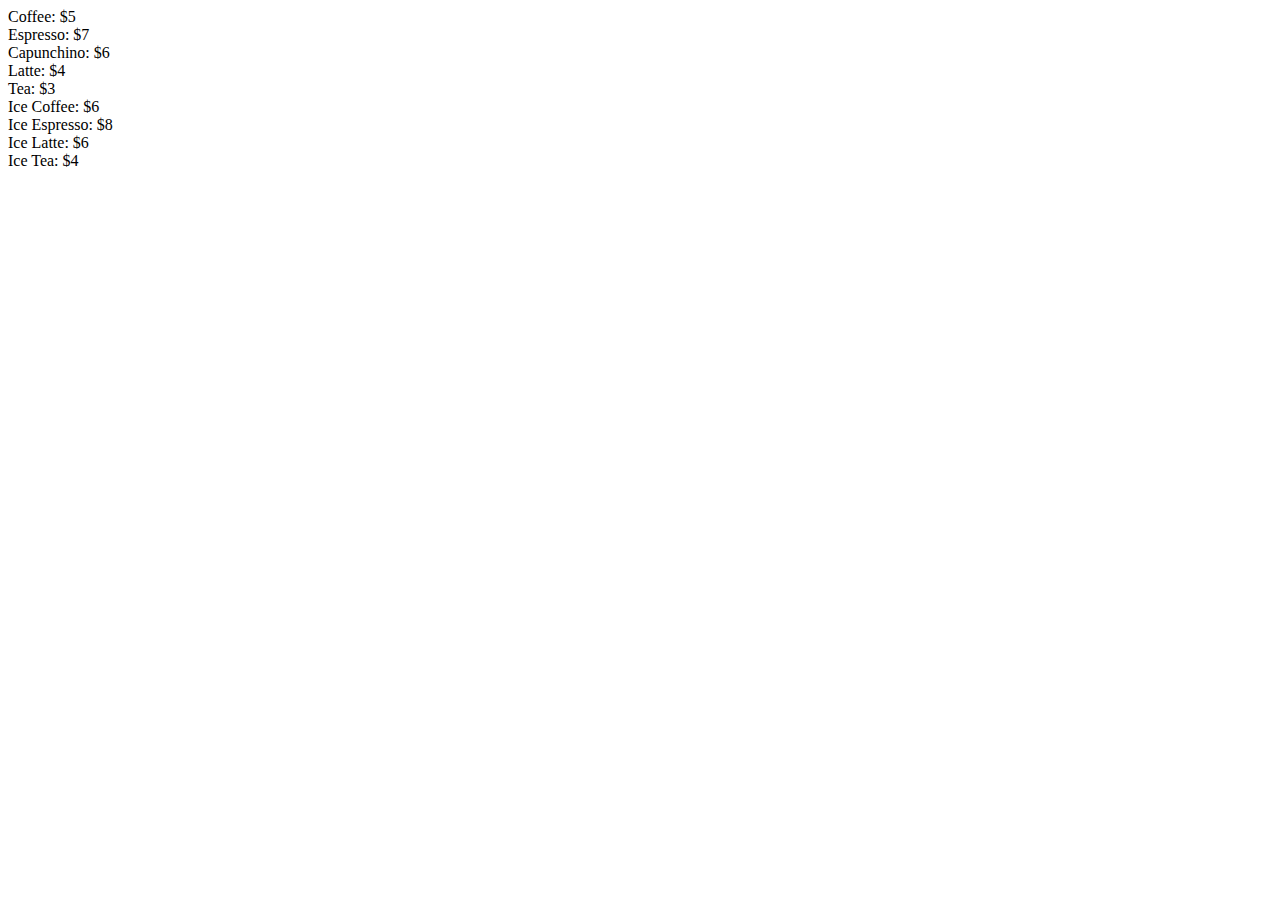
==== ex.html @ e4448c7a "added commas to score. added jQuery." ====
<!DOCTYPE html>
<html>
<head>
	<title>
		
	</title>


</head>
<body>

<div id="drinkOptions">
	
</div>

<script   src="https://code.jquery.com/jquery-2.2.4.min.js"   integrity="sha256-BbhdlvQf/xTY9gja0Dq3HiwQF8LaCRTXxZKRutelT44="   crossorigin="anonymous"></script>

<script type="text/javascript">


	var drinkList = [
        'Coffee: $5',
        'Espresso: $7',
        'Capunchino: $6',
        'Latte: $4',
        'Tea: $3',
        'Ice Coffee: $6',
        'Ice Espresso: $8',
        'Ice Latte: $6',
        'Ice Tea: $4'
        ];

    // Create code that "grabs" the div with the matching id (#drinkOptions);

    for(i=0;i<drinkList.length;i++){
    	$('#drinkOptions').append("<div>"+drinkList[i]+"</div>");
    }

    // ...


    // ...


	// Create a for loop that creates HTML content of all the drinks using Javascript.
	// HINT: You will need to use each of the following methods: createElement, innerHTML, appendChild
	// ...




	// ...
</script>

</body>
</html>
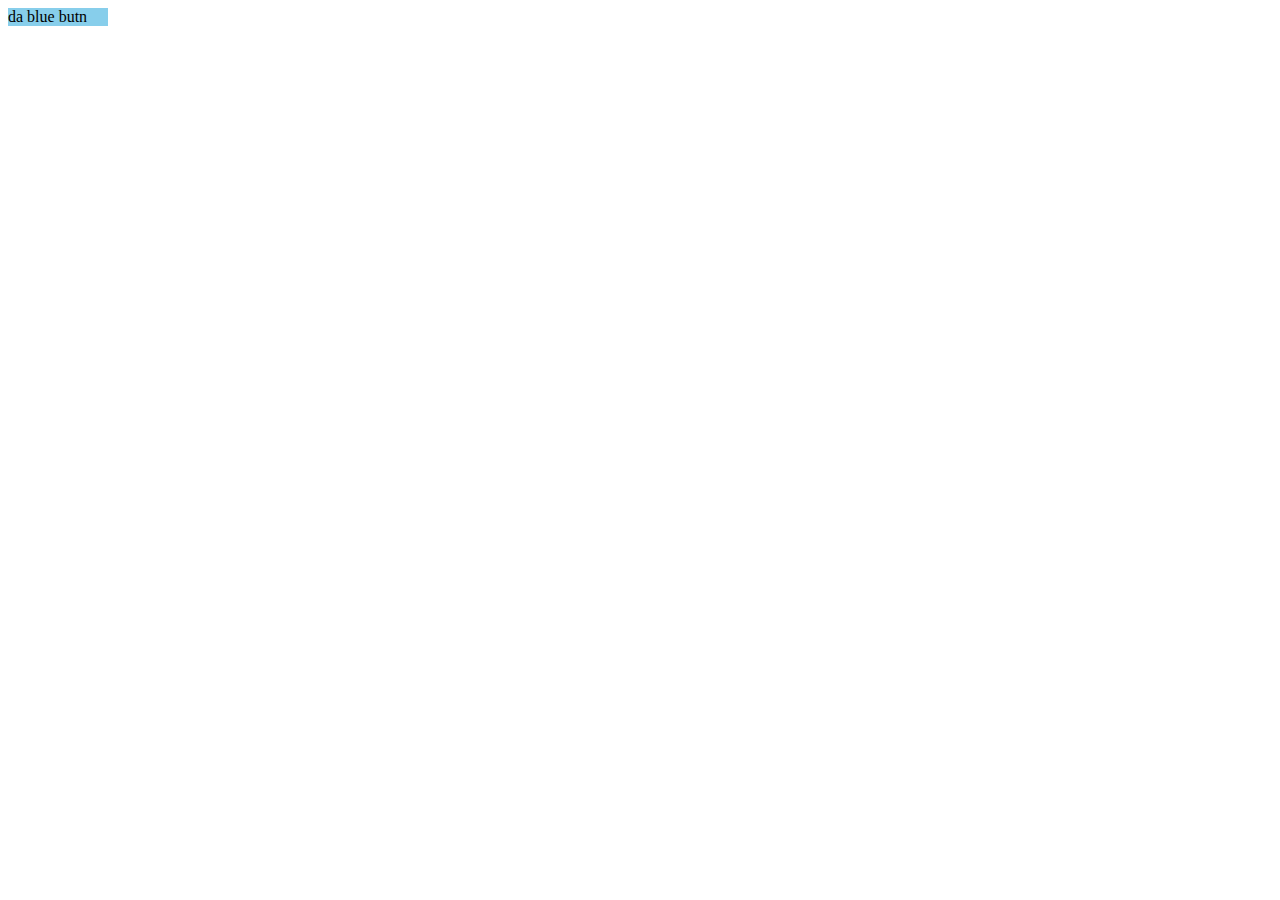
==== commit c584a907: "added animatino for limit break" ====
--- a/ex.html
+++ b/ex.html
@@ -1,55 +1,36 @@
 <!DOCTYPE html>
 <html>
 <head>
-	<title>
-		
-	</title>
-
+	<style>
+	.btn{
+		background-color:skyblue;
+		width:100px;
+	}
+	</style>
 
 </head>
 <body>
 
-<div id="drinkOptions">
-	
-</div>
+<div class="btn">da blue butn</div>	
+
+<div id="randomNumber"></div>
 
 <script   src="https://code.jquery.com/jquery-2.2.4.min.js"   integrity="sha256-BbhdlvQf/xTY9gja0Dq3HiwQF8LaCRTXxZKRutelT44="   crossorigin="anonymous"></script>
 
 <script type="text/javascript">
 
 
-	var drinkList = [
-        'Coffee: $5',
-        'Espresso: $7',
-        'Capunchino: $6',
-        'Latte: $4',
-        'Tea: $3',
-        'Ice Coffee: $6',
-        'Ice Espresso: $8',
-        'Ice Latte: $6',
-        'Ice Tea: $4'
-        ];
 
-    // Create code that "grabs" the div with the matching id (#drinkOptions);
+$(document).ready(function(){
 
-    for(i=0;i<drinkList.length;i++){
-    	$('#drinkOptions').append("<div>"+drinkList[i]+"</div>");
-    }
-
-    // ...
+	$('.btn').on('click',function(){
+		$('#randomNumber').html((Math.floor(Math.random()*1000)+1));
+	});
 
 
-    // ...
+});
 
 
-	// Create a for loop that creates HTML content of all the drinks using Javascript.
-	// HINT: You will need to use each of the following methods: createElement, innerHTML, appendChild
-	// ...
-
-
-
-
-	// ...
 </script>
 
 </body>
